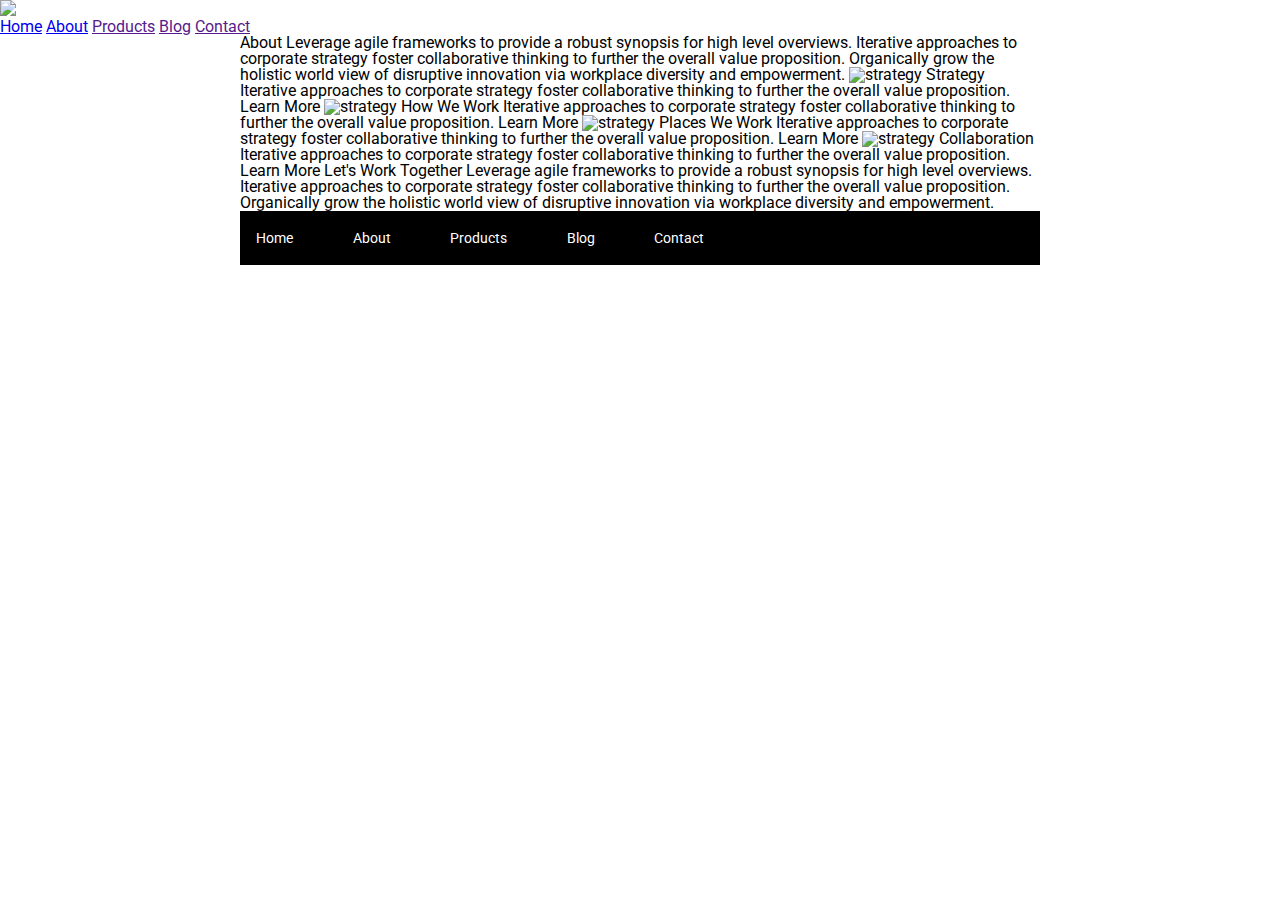
==== about.html @ 6b22040f "Created HTML elemets of header section" ====
<!doctype html>

<html lang="en">
<head>
  <meta charset="utf-8">

  <title>Sprint Challenge - About</title>

  <link href="https://fonts.googleapis.com/css?family=Roboto|Rubik" rel="stylesheet">
  <link rel="stylesheet" href="css/index.css">

</head>

<header>
  <img src="img/lambda-black.png">
  <nav>
      <a href="index.html">Home</a>
      <a href="about.html">About</a>
      <a href="">Products</a>
      <a href="">Blog</a>
      <a href="">Contact</a>
  </nav>
</header>

<body>
    <div class="container about-page">
     
    About

    Leverage agile frameworks to provide a robust synopsis for high level overviews. Iterative approaches to corporate strategy foster collaborative thinking to further the overall value proposition. Organically grow the holistic world view of disruptive innovation via workplace diversity and empowerment.


    <img src="img/about-plan.png" alt="strategy">
    
    Strategy
    
    Iterative approaches to corporate strategy foster collaborative thinking to further the overall value proposition.

    Learn More



    <img src="img/about-working.png" alt="strategy">
    
    How We Work
    
    Iterative approaches to corporate strategy foster collaborative thinking to further the overall value proposition.

    Learn More



    <img src="img/about-office.png" alt="strategy">
    
    Places We Work

    Iterative approaches to corporate strategy foster collaborative thinking to further the overall value proposition.

    Learn More

    <img src="img/about-meeting.png" alt="strategy">
    
    Collaboration
    
    Iterative approaches to corporate strategy foster collaborative thinking to further the overall value proposition.

    Learn More

    Let's Work Together

    Leverage agile frameworks to provide a robust synopsis for high level overviews. Iterative approaches to corporate strategy foster collaborative thinking to further the overall value proposition. Organically grow the holistic world view of disruptive innovation via workplace diversity and empowerment.
        
      <footer>
        <nav>
          <a href="index.html">Home</a>
          <a href="#">About</a>
          <a href="#">Products</a>
          <a href="#">Blog</a>
          <a href="#">Contact</a>
        </nav>
      </footer>
    </div><!-- container -->        
</body>
</html>
---- css/index.css ----
/* http://meyerweb.com/eric/tools/css/reset/ 
   v2.0 | 20110126
   License: none (public domain)
*/

html, body, div, span, applet, object, iframe,
h1, h2, h3, h4, h5, h6, p, blockquote, pre,
a, abbr, acronym, address, big, cite, code,
del, dfn, em, img, ins, kbd, q, s, samp,
small, strike, strong, sub, sup, tt, var,
b, u, i, center,
dl, dt, dd, ol, ul, li,
fieldset, form, label, legend,
table, caption, tbody, tfoot, thead, tr, th, td,
article, aside, canvas, details, embed, 
figure, figcaption, footer, header, hgroup, 
menu, nav, output, ruby, section, summary,
time, mark, audio, video {
	margin: 0;
	padding: 0;
	border: 0;
	font-size: 100%;
	font: inherit;
	vertical-align: baseline;
}
/* HTML5 display-role reset for older browsers */
article, aside, details, figcaption, figure, 
footer, header, hgroup, menu, nav, section {
	display: block;
}
body {
	line-height: 1;
}
ol, ul {
	list-style: none;
}
blockquote, q {
	quotes: none;
}
blockquote:before, blockquote:after,
q:before, q:after {
	content: '';
	content: none;
}
table {
	border-collapse: collapse;
	border-spacing: 0;
}

* {
    box-sizing: border-box;
}

html, body {
    height: 100%;
    font-family: 'Roboto', sans-serif;
}

h1, h2, h3, h4, h5 {
    font-size: 18px;
    margin-bottom: 15px;
    font-family: 'Rubik', sans-serif;
}

p {
    line-height: 1.4;
}

.container {
    width: 800px;
    margin: 0 auto;
}

.top-content {
    display: flex;
    flex-wrap: wrap;
    justify-content: space-evenly;
    margin-bottom: 20px;
    border-bottom: 1px dashed black;
}

.top-content .text-container {
    width: 48%;
    padding: 0 1%;
    padding-bottom: 20px;  
}

.middle-content {
    margin-bottom: 20px;
    border-bottom: 1px dashed black;
}

.middle-content h2 {
    padding: 0 2%;
    margin-bottom: 0;
}

.middle-content .boxes {
    display: flex;
    flex-wrap: wrap;
    justify-content: space-evenly;
}

.middle-content .boxes .box {
    width: 12.5%;
    height: 100px;
    background: black;
    margin: 20px 2.5%;
    color: white;
    display: flex;
    align-items: center;
    justify-content: center;
}

.bottom-content {
    display: flex;
    margin: 0 2% 20px;
    justify-content: space-around;
}

.bottom-content .text-container {
    padding-right: 4%;
}

.bottom-content .text-container:last-child {
    padding-right: 0;
}

footer {
    width: 100%;
    background: black;
}

footer nav {
    width: 60%;
    display: flex;
    justify-content: space-between;
    align-items: center;
    padding: 20px 2%;
    font-size: 14px;
}

footer nav a {
    color: white;
    text-decoration: none;
}

#box1{
    background: teal;
}
#box2{
    background: gold;
}
#box3{
    background: cadetblue;
}
#box4{
    background: coral;
}
#box5{
    background: crimson;
}
#box6{
    background: forestgreen;
}
#box7{
    background: darkorchid;
}
#box8{
    background: hotpink;
}
#box9{
    background: indigo;
}
#box10{
    background: dodgerblue;
}
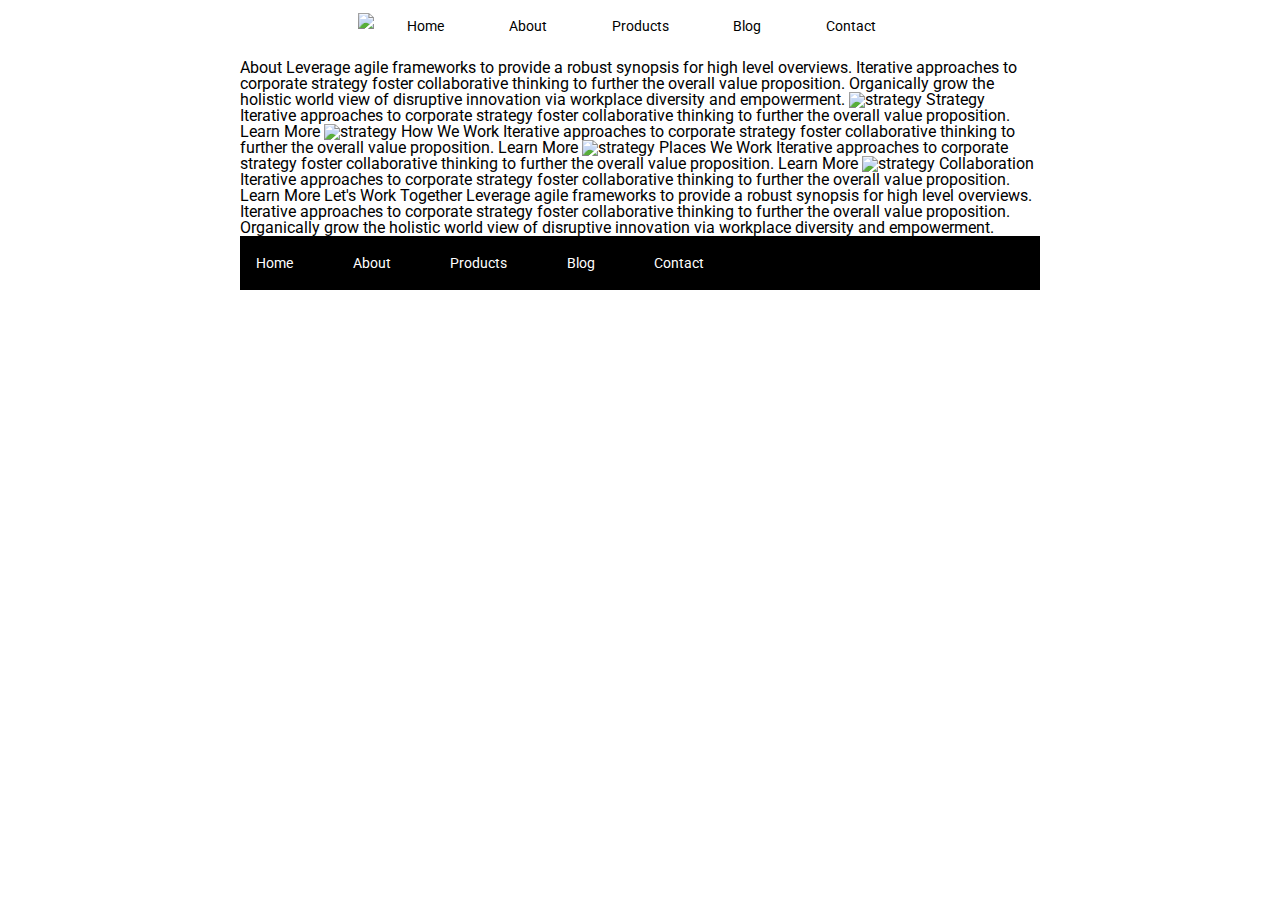
==== commit 1bfcaa77: "Syled header and van bar" ====
--- a/about.html
+++ b/about.html
@@ -12,13 +12,13 @@
 </head>
 
 <header>
-  <img src="img/lambda-black.png">
+  <img class="lambdaLogo" src="img/lambda-black.png">
   <nav>
-      <a href="index.html">Home</a>
-      <a href="about.html">About</a>
-      <a href="">Products</a>
-      <a href="">Blog</a>
-      <a href="">Contact</a>
+      <a class="navButton" href="index.html">Home</a>
+      <a class="navButton" href="about.html">About</a>
+      <a class="navButton"href="">Products</a>
+      <a class="navButton"href="">Blog</a>
+      <a class="navButton"href="">Contact</a>
   </nav>
 </header>
 
--- a/css/index.css
+++ b/css/index.css
@@ -174,4 +174,31 @@
 }
 #box10{
     background: dodgerblue;
+}
+
+header{
+    display: flex;
+    margin-left: 28%;
+    margin-right: 29%;
+    padding-bottom: 2%;
+    margin-top: 1%;
+}
+.lambdaLogo{
+    padding-bottom: 1%;
+}
+header nav{
+    display: flex;
+    width: 100%;
+    justify-content: space-around;
+    align-items: center;
+    padding-top: 1%;
+    
+}
+.navButton{
+    text-decoration: none;
+    color: black;
+    font-size: 85%;
+}
+body{
+
 }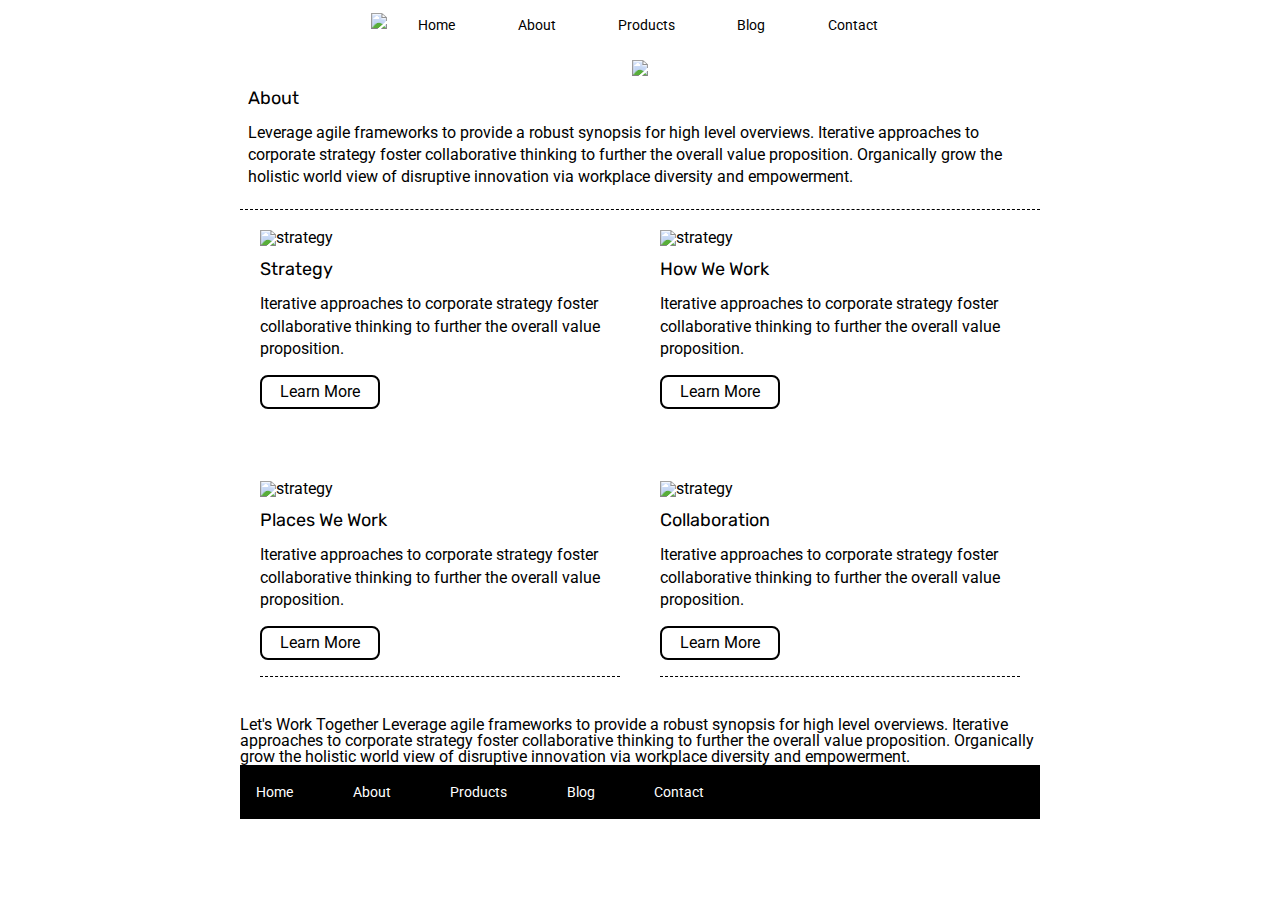
==== commit 2526cb5f: "sylized main content of the about page" ====
--- a/about.html
+++ b/about.html
@@ -23,53 +23,68 @@
 </header>
 
 <body>
+
+    <div class="aboutImgContainer">
+      <img class="jumbo-about" src="img/jumbo-about.png">
+    </div>
     <div class="container about-page">
      
-    About
+      <section class="top-content">
+        <div class="text-container-about">
+        <h2>About</h2>
+        <p>Leverage agile frameworks to provide a robust synopsis for high level overviews. Iterative approaches to corporate strategy foster collaborative thinking to further the overall value proposition. Organically grow the holistic world view of disruptive innovation via workplace diversity and empowerment.</p>
+      </div>
+      </section>
 
-    Leverage agile frameworks to provide a robust synopsis for high level overviews. Iterative approaches to corporate strategy foster collaborative thinking to further the overall value proposition. Organically grow the holistic world view of disruptive innovation via workplace diversity and empowerment.
+      <section class="contentLine">
+        <div class="contentBox">
+          <img src="img/about-plan.png" alt="strategy">
+    
+          <h2>Strategy</h2>
+    
+          <p>Iterative approaches to corporate strategy foster collaborative thinking to further the overall value proposition.</p>
+
+          <a class="learnButton" href="#">Learn More</a>
+        </div>
 
 
-    <img src="img/about-plan.png" alt="strategy">
+        <div class="contentBox">
+          <img src="img/about-working.png" alt="strategy">
     
-    Strategy
+          <h2>How We Work</h2>
     
-    Iterative approaches to corporate strategy foster collaborative thinking to further the overall value proposition.
+          <p>Iterative approaches to corporate strategy foster collaborative thinking to further the overall value proposition.</p>
 
-    Learn More
+          <a class="learnButton" href="#">Learn More</a>
+        </div>
+      </section>
 
-
-
-    <img src="img/about-working.png" alt="strategy">
-    
-    How We Work
-    
-    Iterative approaches to corporate strategy foster collaborative thinking to further the overall value proposition.
-
-    Learn More
-
-
-
+      <section class="contentLine">
+        <div class="contentBox bottomBox">
     <img src="img/about-office.png" alt="strategy">
     
-    Places We Work
+    <h2>Places We Work</h2>
 
-    Iterative approaches to corporate strategy foster collaborative thinking to further the overall value proposition.
+    <p>Iterative approaches to corporate strategy foster collaborative thinking to further the overall value proposition.</p>
 
-    Learn More
+    <a class="learnButton" href="#">Learn More</a>
+    </div>
 
-    <img src="img/about-meeting.png" alt="strategy">
+    <div class="contentBox bottomBox">
+      <img src="img/about-meeting.png" alt="strategy">
     
-    Collaboration
+      <h2>Collaboration</h2>
     
-    Iterative approaches to corporate strategy foster collaborative thinking to further the overall value proposition.
+      <p>Iterative approaches to corporate strategy foster collaborative thinking to further the overall value proposition.</p>
 
-    Learn More
+      <a class="learnButton" href="#">Learn More</a>
+    </div>
+  </section>
 
     Let's Work Together
 
     Leverage agile frameworks to provide a robust synopsis for high level overviews. Iterative approaches to corporate strategy foster collaborative thinking to further the overall value proposition. Organically grow the holistic world view of disruptive innovation via workplace diversity and empowerment.
-        
+      
       <footer>
         <nav>
           <a href="index.html">Home</a>
--- a/css/index.css
+++ b/css/index.css
@@ -178,7 +178,7 @@
 
 header{
     display: flex;
-    margin-left: 28%;
+    margin-left: 29%;
     margin-right: 29%;
     padding-bottom: 2%;
     margin-top: 1%;
@@ -199,6 +199,47 @@
     color: black;
     font-size: 85%;
 }
-body{
-
-}+.homeImgContainer{
+    display: flex;
+    justify-content: center;
+    margin-bottom: 1%;
+}
+.aboutImgContainer{
+    display: flex;
+    justify-content: center;
+    margin-bottom: 1%;
+}
+.top-content .text-container-about {
+    padding: 0 1%;
+    padding-bottom: 20px;  
+}
+.contentLine{
+    display: flex;
+    justify-content: space-around;
+}
+.contentBox{
+    width: 45%;
+}
+.learnButton{
+    border: black 2px solid;
+    padding: 2%;
+    padding-left: 5%;
+    padding-right: 5%;
+    display: inline-block;
+    border-radius: 8px;
+    text-decoration: none;
+    color: Black;
+    margin-top: 4%;
+}
+.bottomBox{
+    margin-top: 9%;
+    border-bottom: 1px dashed black;
+    padding-bottom: 2%;
+    margin-bottom: 5%;
+    
+
+}
+.contentLine .contentBox h2{
+    margin-top: 4%;
+}
+
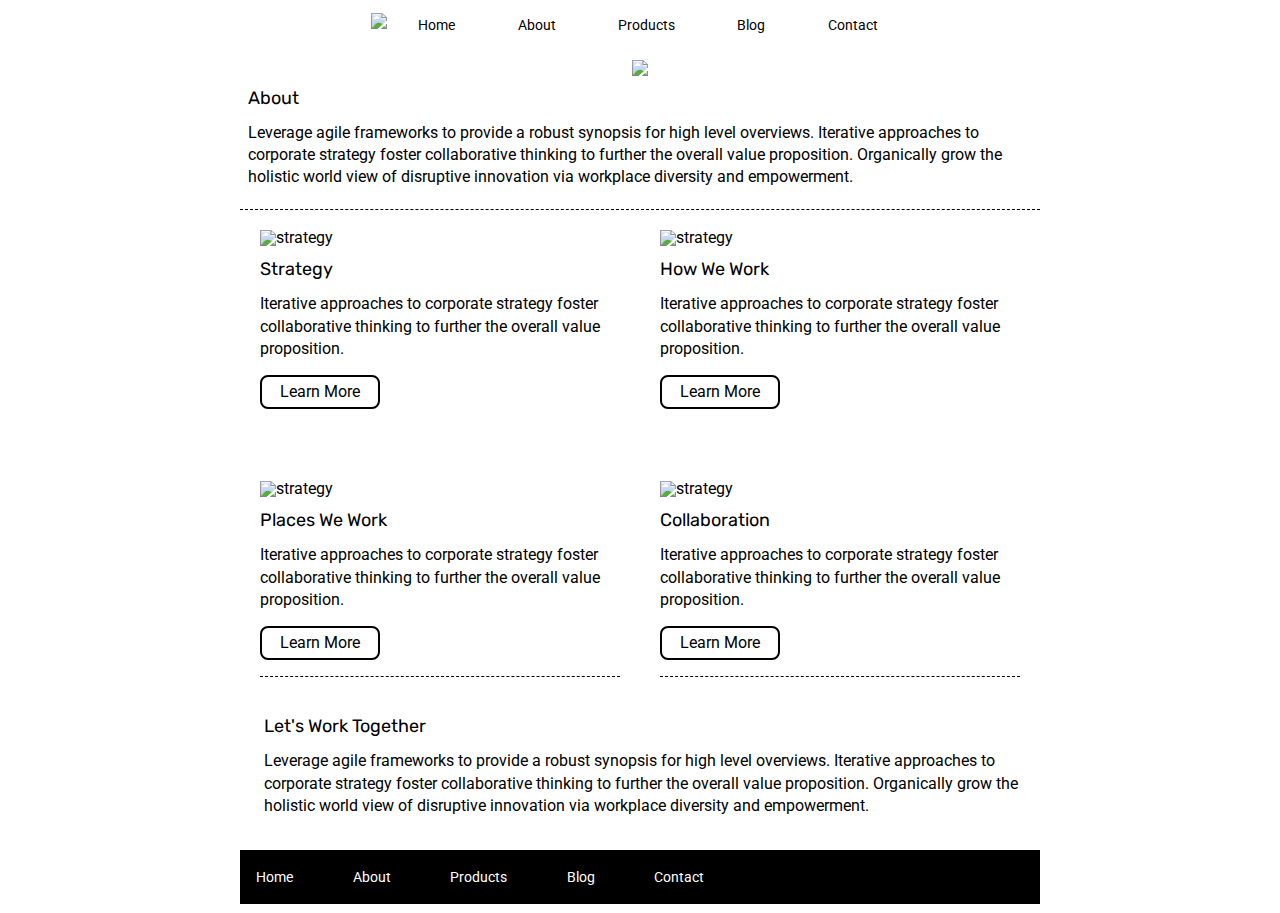
==== commit 0ba1349e: "Styled the bottom section and footer" ====
--- a/about.html
+++ b/about.html
@@ -80,15 +80,15 @@
       <a class="learnButton" href="#">Learn More</a>
     </div>
   </section>
+  <section class="bottomSection">
+    <h2>Let's Work Together</h2>
 
-    Let's Work Together
-
-    Leverage agile frameworks to provide a robust synopsis for high level overviews. Iterative approaches to corporate strategy foster collaborative thinking to further the overall value proposition. Organically grow the holistic world view of disruptive innovation via workplace diversity and empowerment.
-      
+    <p>Leverage agile frameworks to provide a robust synopsis for high level overviews. Iterative approaches to corporate strategy foster collaborative thinking to further the overall value proposition. Organically grow the holistic world view of disruptive innovation via workplace diversity and empowerment.</p>
+  </section>
       <footer>
         <nav>
           <a href="index.html">Home</a>
-          <a href="#">About</a>
+          <a href="about.html">About</a>
           <a href="#">Products</a>
           <a href="#">Blog</a>
           <a href="#">Contact</a>
--- a/css/index.css
+++ b/css/index.css
@@ -242,4 +242,11 @@
 .contentLine .contentBox h2{
     margin-top: 4%;
 }
-
+.bottomSection{
+padding-right: 2%;
+padding-left: 3%;
+}
+footer{
+    margin-top: 4%;
+}
+
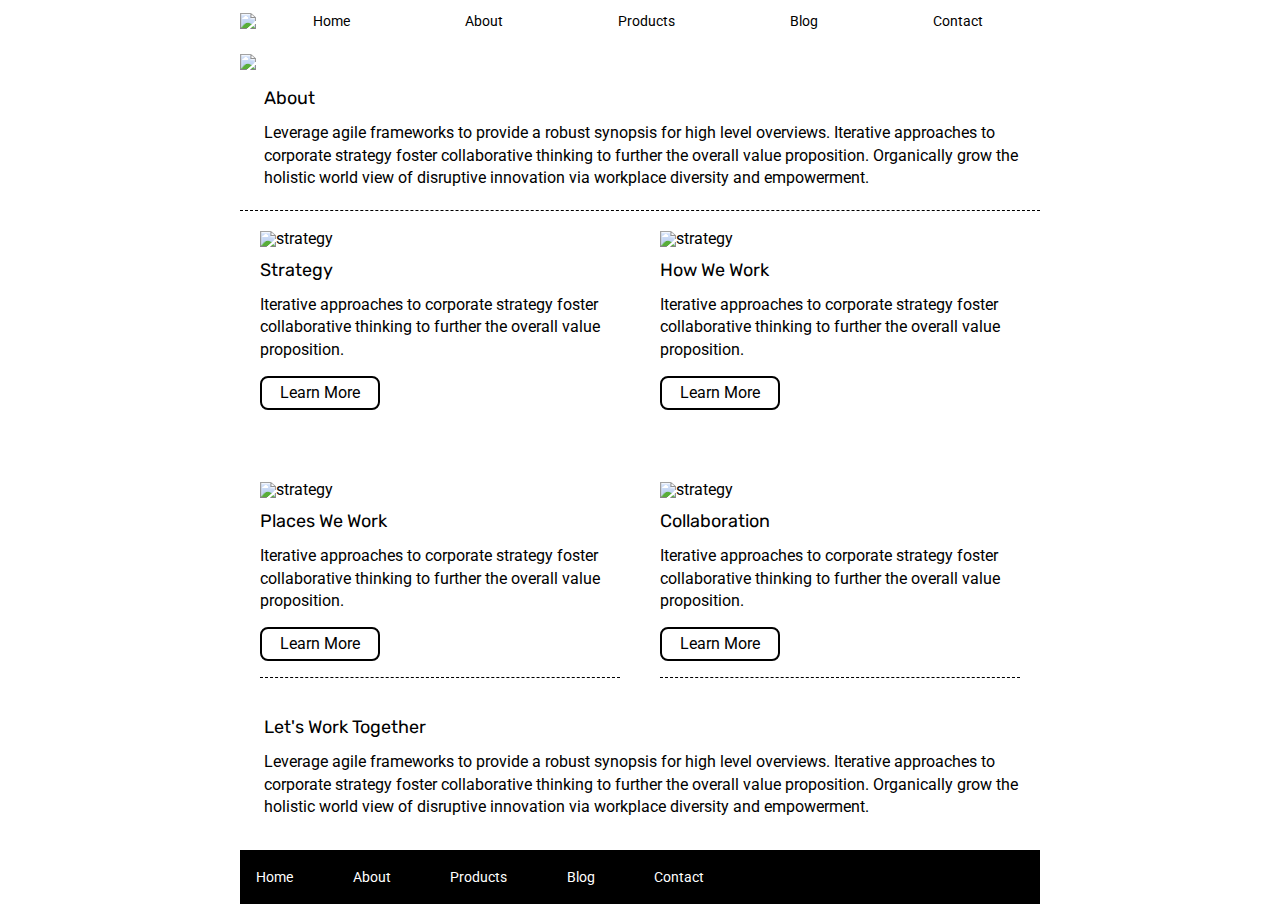
==== commit 84fe945d: "Changed all items on the site to go off of the 800px set by .container" ====
--- a/about.html
+++ b/about.html
@@ -24,10 +24,12 @@
 
 <body>
 
-    <div class="aboutImgContainer">
-      <img class="jumbo-about" src="img/jumbo-about.png">
-    </div>
+    
     <div class="container about-page">
+
+      <div class="aboutImgContainer">
+        <img class="jumbo-about" src="img/jumbo-about.png">
+      </div>
      
       <section class="top-content">
         <div class="text-container-about">
--- a/css/index.css
+++ b/css/index.css
@@ -145,54 +145,49 @@
     text-decoration: none;
 }
 
-#box1{
+.middle-content .boxes .box1{
     background: teal;
 }
-#box2{
+.middle-content .boxes .box2{
     background: gold;
 }
-#box3{
+.middle-content .boxes .box3{
     background: cadetblue;
 }
-#box4{
+.middle-content .boxes .box4{
     background: coral;
 }
-#box5{
+.middle-content .boxes .box5{
     background: crimson;
 }
-#box6{
+.middle-content .boxes .box6{
     background: forestgreen;
 }
-#box7{
+.middle-content .boxes .box7{
     background: darkorchid;
 }
-#box8{
+.middle-content .boxes .box8{
     background: hotpink;
 }
-#box9{
+.middle-content .boxes .box9{
     background: indigo;
 }
-#box10{
+.middle-content .boxes .box10{
     background: dodgerblue;
 }
 
 header{
     display: flex;
-    margin-left: 29%;
-    margin-right: 29%;
+    width: 800px;
     padding-bottom: 2%;
+    margin: auto;
     margin-top: 1%;
-}
-.lambdaLogo{
-    padding-bottom: 1%;
 }
 header nav{
     display: flex;
     width: 100%;
     justify-content: space-around;
-    align-items: center;
-    padding-top: 1%;
-    
+    align-items: flex-end;
 }
 .navButton{
     text-decoration: none;
@@ -200,18 +195,16 @@
     font-size: 85%;
 }
 .homeImgContainer{
-    display: flex;
-    justify-content: center;
-    margin-bottom: 1%;
+    margin-bottom: 2%;
 }
 .aboutImgContainer{
-    display: flex;
-    justify-content: center;
-    margin-bottom: 1%;
+    margin-bottom: 2%;
 }
 .top-content .text-container-about {
     padding: 0 1%;
-    padding-bottom: 20px;  
+    padding-bottom: 20px;
+    padding-right: 2%;
+    padding-left: 3%;
 }
 .contentLine{
     display: flex;
